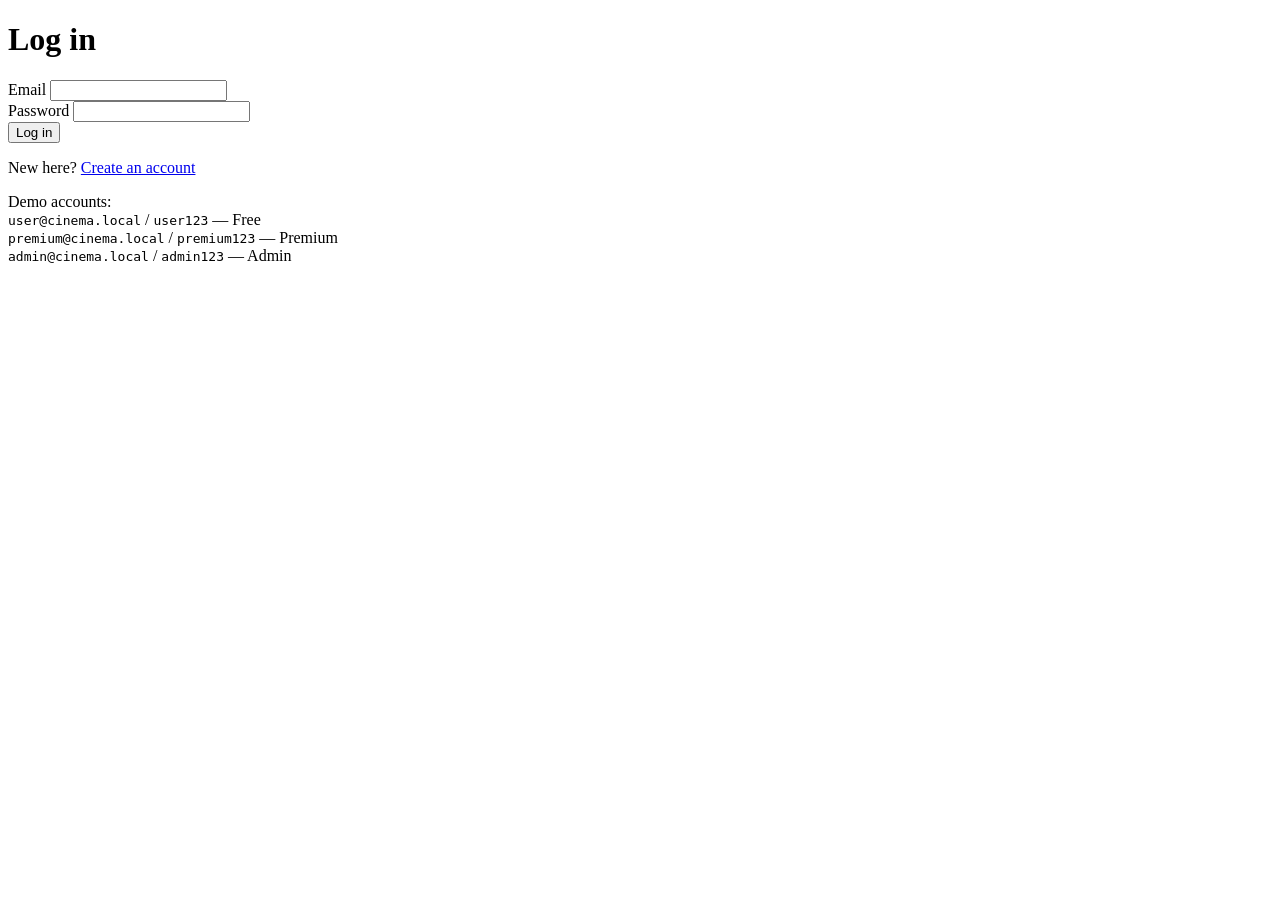
==== frontend/login.html @ fb207b64 "feat: add login and sign-up pages" ====
<!doctype html>
<html lang="en">
<head>
  <meta charset="utf-8">
  <meta name="viewport" content="width=device-width, initial-scale=1">
  <title>Kickoff Cinema — Log in</title>
  <link rel="preconnect" href="https://fonts.googleapis.com">
  <link href="https://fonts.googleapis.com/css2?family=Barlow+Condensed:wght@600;700&family=Inter:wght@400;500;600&display=swap" rel="stylesheet">
  <link rel="stylesheet" href="/css/style.css">
  <script src="/js/api.js" defer></script>
  <script src="/js/layout.js" defer></script>
  <script src="/js/auth.js" defer></script>
</head>
<body>
  <header id="site-header" class="site-header"></header>

  <main class="container">
    <div class="panel auth-card">
      <h1>Log in</h1>
      <div id="form-message"></div>

      <form id="auth-form" data-mode="login">
        <div class="field">
          <label for="email">Email</label>
          <input id="email" name="email" type="email" autocomplete="email" required>
        </div>
        <div class="field">
          <label for="password">Password</label>
          <input id="password" name="password" type="password" autocomplete="current-password" required>
        </div>
        <button class="btn" type="submit">Log in</button>
      </form>

      <p class="auth-switch">New here? <a href="/register.html">Create an account</a></p>

      <div class="demo-accounts muted">
        Demo accounts:<br>
        <code>user@cinema.local</code> / <code>user123</code> — Free<br>
        <code>premium@cinema.local</code> / <code>premium123</code> — Premium<br>
        <code>admin@cinema.local</code> / <code>admin123</code> — Admin
      </div>
    </div>
  </main>
</body>
</html>
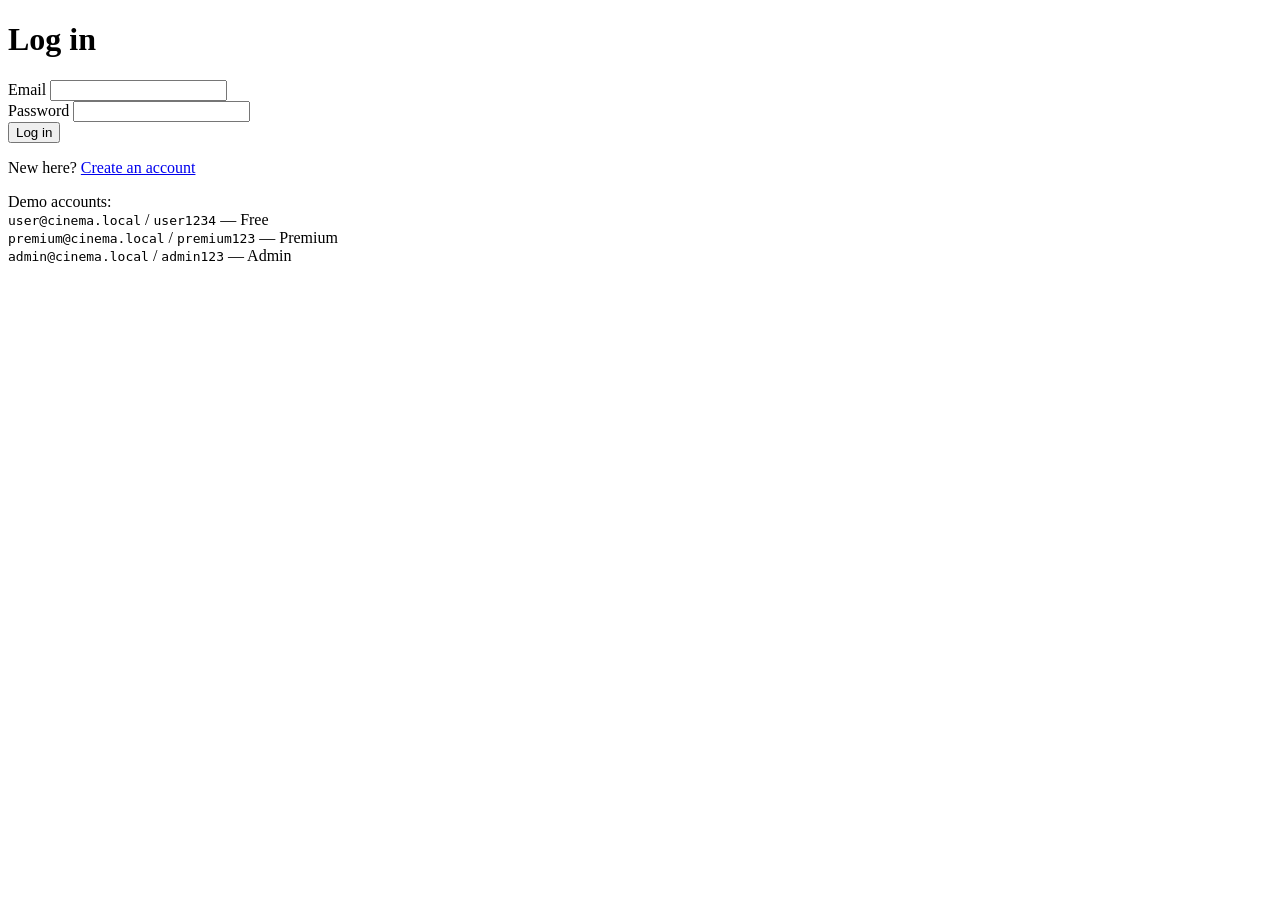
==== commit 67b2b619: "Update subscription logic, recommendations and admin texts" ====
--- a/frontend/login.html
+++ b/frontend/login.html
@@ -35,7 +35,7 @@
 
       <div class="demo-accounts muted">
         Demo accounts:<br>
-        <code>user@cinema.local</code> / <code>user123</code> — Free<br>
+        <code>user@cinema.local</code> / <code>user1234</code> — Free<br>
         <code>premium@cinema.local</code> / <code>premium123</code> — Premium<br>
         <code>admin@cinema.local</code> / <code>admin123</code> — Admin
       </div>
